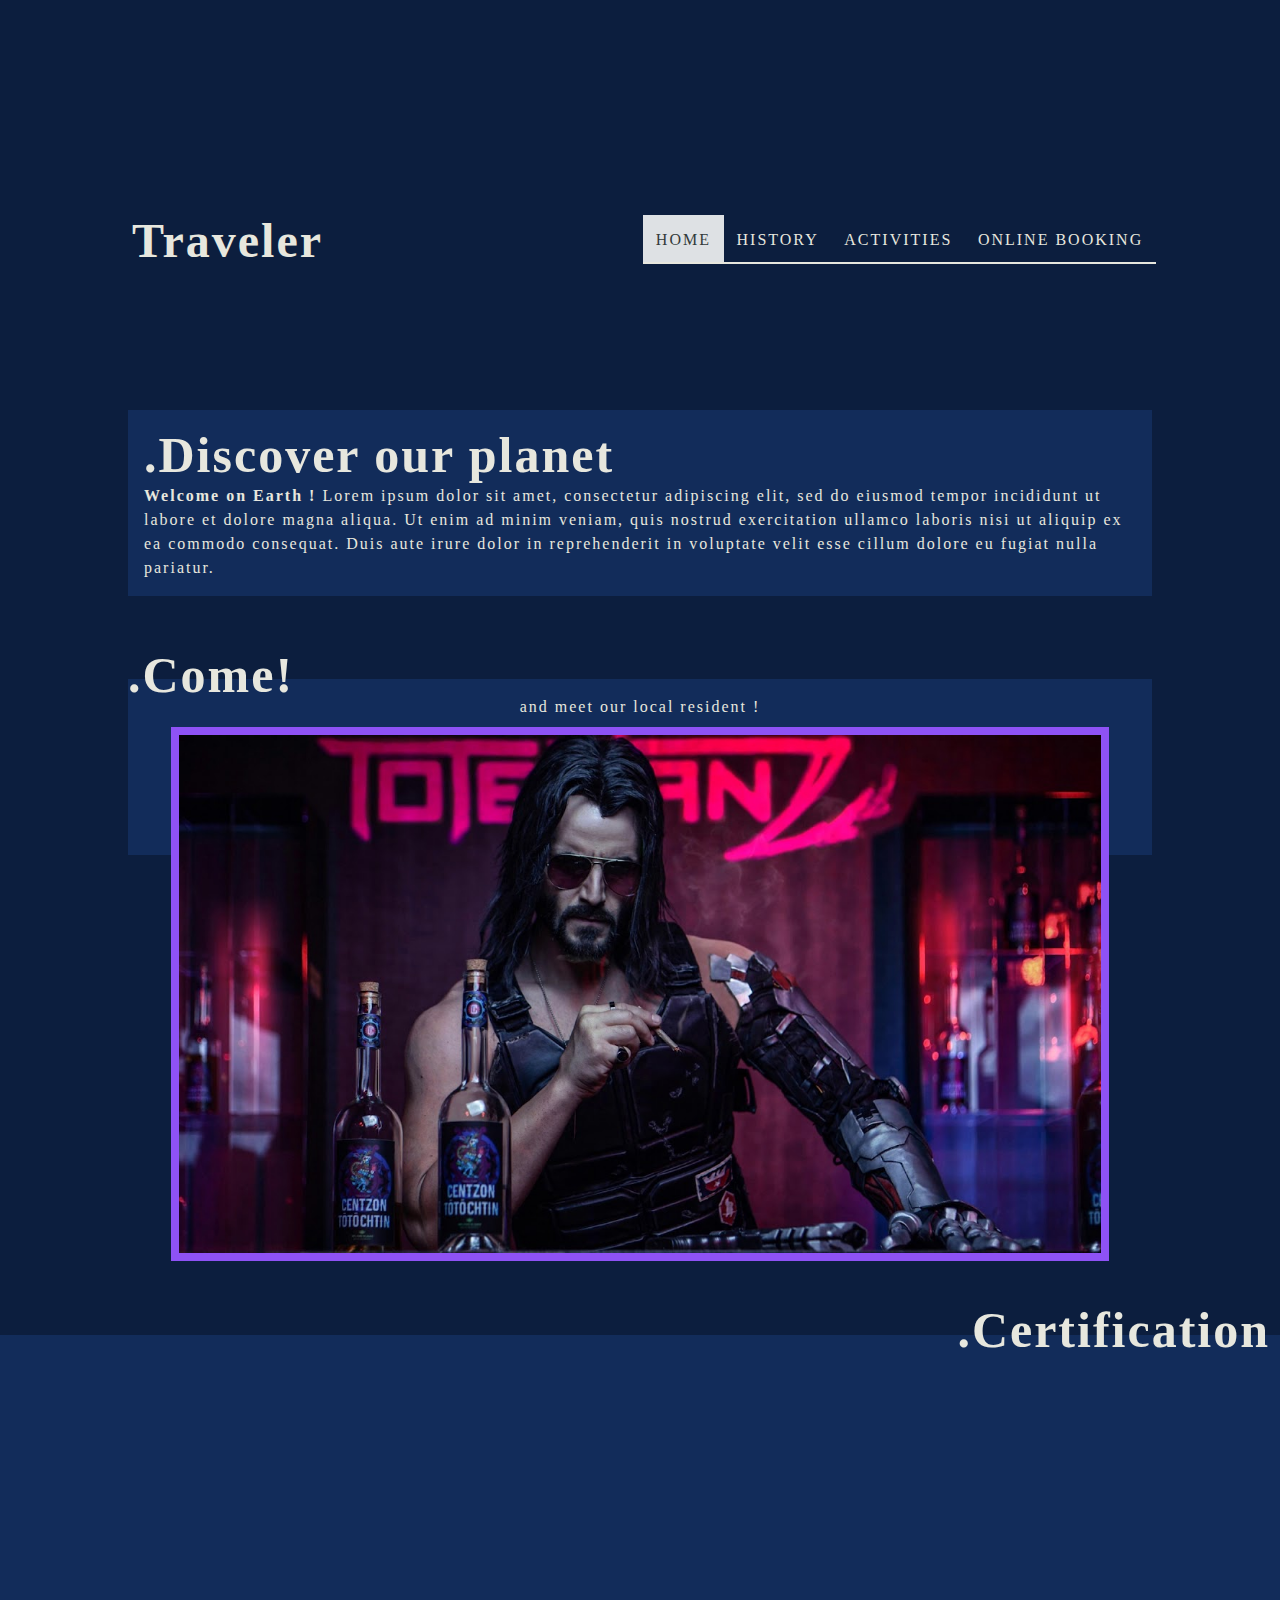
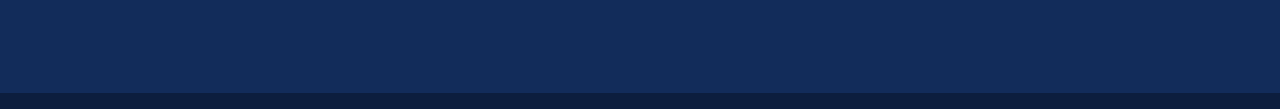
==== index.html @ a2f3e4f9 "Add a burger menu and differents sections on Home" ====
<!DOCTYPE html>
<html lang="en">
<head>
    <meta charset="UTF-8">
    <meta name="viewport" content="width=device-width, initial-scale=1.0">
    <title>Traveler</title>
    <link rel="stylesheet" href="./src/style.css">
</head>
<body>
    <header>
        <div class="banner-home">
            <nav>
                <h1>Traveler</h1>
                <ul class="nav-container">
                    <li><a href="./index.html" class="nav-items">HOME</a></li>
                    <li><a href="./history.html" class="nav-items">HISTORY</a></li>
                    <li><a href="./activities.html" class="nav-items">ACTIVITIES</a></li>
                    <li><a href="./booking.html" class="nav-items">ONLINE BOOKING</a></li>
                </ul>
            </nav>
        </div>
    </header>

    <main>
        <div class="discover">
            <div class="discover-in">
                <h2>.Discover our planet</h2>
               <p><b>Welcome on Earth !</b> Lorem ipsum dolor sit amet, consectetur adipiscing elit, sed do eiusmod tempor incididunt ut labore et dolore magna aliqua. 
               Ut enim ad minim veniam, quis nostrud exercitation ullamco laboris nisi ut aliquip ex ea commodo consequat. Duis aute irure dolor in reprehenderit in 
               voluptate velit esse cillum dolore eu fugiat nulla pariatur. </p>
            </div>
        </div>


        <h2 class="come">.Come!</h2>
        <div class="robot-text">
            <p> and meet our local resident !</p>
        </div>
        <div class="robot">
            <div class="robot-img-cadre">
                <div class="home-image-slider">
                    <figure>
                        <img src="./src/images/johnny.jpg" alt="Johnny Silverhand">
                        <img src="./src/images/terminator.jpg" alt="Terminator">
                        <img src="./src/images/smith.jpg" alt="Agent Smith">
                        <img src="./src/images/terminator.jpg" alt="Terminator">
                    </figure>
                </div>
            </div>
        </div>
    </main>

    <h2 class="certif-text">.Certification</h2>

    <div class="certification">

        <div class="card-certif appa">
            <div class="rond-certif">
                <img src="/src/images/planet-earth.png">
            </div>
            <div class="button-text-certif">
                <p>Lorem ipsum</p>
                <button class="popBtn">Read More</button>
            </div>
        </div>

        <div class="popDiv">
            <div class="triangle-pop"></div>
            <div class="text-inside-pp">
                <p>Lorem ipsum dolor sit amet, consectetur adipiscing elit, sed do eiusmod tempor incididunt ut labore et dolore magna aliqua.</p>
            </div>
        </div>


        <div class="card-certif appa">
            <div class="rond-certif">
                <img src="./src/images/rsz_nuclear.png">
            </div>
            <div class="button-text-certif">
                <p>Nuclear</p>
                <button class="popBtn">Read More</button>
            </div>
        </div>

        <div class="popDiv">
            <div class="triangle-pop"></div>
            <div class="text-inside-pp">
                <p>Nuclear factories are awesome. Our guides will take you to Hiroshima, Tchernobyl and many more.</p>
            </div>
        </div>

        <div class="card-certif appa ">
            <div class="rond-certif">
                <img src="./src/images/sejong-the-great.png">
            </div>
            <div class="button-text-certif">
                <p>Robot</p>
                <button class="popBtn">Read More</button>
            </div>
        </div>

        <div class="popDiv">
            <div class="triangle-pop"></div>
            <div class="text-inside-pp">
                <p>Come and see how robot tech is put together. So advanced that they even steal our jobs. Facinating...</p>
            </div>
        </div>


        <div class="card-certif appa ">
            <div class="rond-certif">
                <img src="./src/images/space.png">
            </div>
            <div class="button-text-certif">
                <p>Lorem ipsum</p>
                <button class="popBtn">Read More</button>
            </div>
        </div>

        <div class="popDiv">
            <div class="triangle-pop"></div>
            <div class="text-inside-pp">
                <p>Lorem ipsum dolor sit amet, consectetur adipiscing elit, sed do eiusmod tempor incididunt ut labore et dolore magna aliqua.</p>
            </div>
        </div>

    </div>

    <div class="burger">
        <div class="menuBurger">
            <ul class="liburger">
                <li class="menu-items"> <a href="index.html">HOME</a> </li>
                <li class="menu-items"> <a href="history.html">HISTORY</a></li>
                <li class="menu-items"> <a href="activities.html">ACTIVITIES</a></li>
                <li class="menu-items"> <a href="booking.html"></a>ONLINE BOOKING</li>
        </div>
        <h1>Traveler</h1>
        <div class="wrapper">
            <div id="bar1" class="barre"></div>
            <div id="bar2" class="barre"></div>
            <div id="bar3" class="barre"></div>
        </div>
    </div>

    <script src="burger.js"></script>
    <script src="apparition.js"></script>
    <script src="nav.js"></script>
    <script src="navbar.js"></script>
    <script src="popBtn.js"></script>
    
</body>

</html>
---- src/style.css ----
:root {
    --main-color: #0c1e3e;
    --second-color: #122c5a;
    --turquoise-color: #8e52f5;
    --blue-color: #38fbdb;
    --pink-color: #fc0ff5;

    --pearl-color: #e7e7de;
    --black-color: black;
}

* {
    margin: 0;
    padding: 0;
    letter-spacing: 2px;
}

body {
    background-color: var(--main-color);
    color: var(--pearl-color);
}

p {
    font-size: 16px;
    line-height: 1.5em;
}


/* NAV BAR */ 

.back-move {
    background-color: var(--main-color);
    position: fixed;
    width: 100%;
    top: 0;
    left: 0;     
    display: flex;
    justify-content: center;
    align-items: center;
   
}

nav {
    background-color: var(--main-color);
    height: 3.5em;   
    display: flex; 
    justify-content: space-between;
    align-items: center;    
    transition: 1s;
    z-index: 10000;
    width: 80%;
    padding-left: 00.5em;
    
    
}

li {
    list-style: none;
}

a {
    text-decoration: none;
}

.nav-container {
    display: flex;
    justify-content: space-evenly;
    letter-spacing: 2px;
    list-style: none;
    padding: 20px 0;
}

.nav-container .nav-items  {
    color: var(--pearl-color);
    cursor: pointer;
    position: relative;
    list-style: none;
    padding: 1em 0.8em;
    transition: all 0.2s;
    transition-delay: 0.2s;
    
}

.nav-container .nav-items::before {
    content: "";
    position: absolute;
    bottom: 0;
    left: 0;
    width: 100%;
    height: 2px; 
    background-color:var(--pearl-color);
    transition: all  0.2s;
}

.nav-container .nav-items:hover {
    background-color: var(--pearl-color);
    color: var(--black-color);
}

.nav-container .nav-items:hover::before {
    bottom: 56px;
    left: 0;
    background-color: var(--pearl-color);
}


/* HOME ---------------------------------------------------------------------------------------------------------------------- */

.banner-home { 
    background-image: url("./images/background-Home.png");
    background-size: cover;
    background-position: center;
    display: flex;
    justify-content: center;
    align-items: center;       
    height: 30em;    
    color: var(--pearl-color);    
}

.banner-home h1 {
    font-size: 3em;
}

main{
    display:flex;
    flex-direction: column;
    align-items: center;
    margin: -70px 10% 0 10% ;
    background-color: var(--main-color);
    z-index: 800;    
}

.discover {
    display: grid;
    grid-template-columns: 8fr 1fr;
    grid-template-rows: -0.5fr 1fr 1fr ;
}

.discover-in {
    background-color: var(--second-color);    
    padding: 1em;     
    position: relative;    
    grid-column: 1/3;
    grid-row: 1/2;
}

.discover h2 {
    grid-column: 1;
    grid-row: 3;    
    font-size: 50px;
    z-index: 3;    
}

.come {
    margin-top: 1em;
    font-size: 50px;
    z-index: 50;
    align-self: flex-start;
    margin-bottom: 10px;
}

.robot-text {
    height: 10em;
    width: 100%;
    background-color: var(--second-color);
    grid-row: 3;
    grid-column: 1/3;
    margin-top: -2.2em;
    text-align: center;
    padding-top: 1em;
}

.robot {
    display: flex;
    flex-wrap: wrap;
    justify-content: space-around;
    grid-column: 1/3;
    grid-row: 3/4;
}

.robot img {
    display: block;   
    max-width: 100%;
    height: 350px;
}

.robot-img-cadre {
    padding: 0.5em;
    background-color: var(--turquoise-color);
    grid-column: 1;
    margin-top: -8em; 
    width: 90%;
}

/* IMAGE-SLIDER */

div.home-image-slider {
    overflow: hidden;        
} 

div.home-image-slider figure { 
    width: 500%;
    margin: 0;
    padding: 0;
    font-size: 0;
    text-align: left;
}

div.home-image-slider figure img {
    width: 20%;
    height: auto;
    float: left; 
}

@keyframes slidy {
    0% { left: 0%; }
    20% { left: 0%; }
    25% { left: -100%; }
    45% { left: -100%; }
    50% { left: -200%; }
    70% { left: -200%; }
    75% { left: -300%; }
    95% { left: -300%; }
    100% { left: -400%; }
}

div.home-image-slider figure {
    position: relative;
    width: 500%;
    margin: 0;
    padding: 0;
    font-size: 0;
    left: 0;
    text-align: left;
    animation: 30s slidy infinite;
}



.certif-text {
    transform: translateY(0.8em);
    font-size: 50px;
    text-align: end;
    margin-right: 0.2em;
}

.certification {
    background-color:var(--second-color);    
    margin-top: 1em;
    margin-bottom: 1em;
    display: flex;
    justify-content: space-around;
    flex-wrap: wrap;
    padding: 5em;
}

.card-certif {
    display: flex;
    flex-direction: column;
    align-items: center;
    justify-content: center;
    width: fit-content;    
    padding: 0.5em;
}

.card-certif img {
    max-width: 40%;
    display: block;
    height: auto;
    animation: shake 0.2s ;
    animation-iteration-count: infinite;
}

.rond-certif{
    background-color: var(--turquoise-color);
    border-radius: 100px;
    height: 6em;
    width: 9em;
    display: flex;
    justify-content: center;
    align-items: center;
    margin-bottom: 0.5em;
    transition: ease-in-out 0.2s;
}

.certification button {
    margin-top: 1em;
    height: 3em;
    width: 8em;
    background-color: var(--main-color);
    color: var(--pearl-color);
    border: none;
    border-radius: 20px;
    transition: 0.2s;
}

.certification button:hover{
    background-color: var(--blue-color);
}

.certification button:active{
    background-color: green;
}

.rond-certif:hover {
    transform: scale(1.1);
    background-color: var(--pink-color);
}

.button-text-certif{
    display: flex;
    justify-content: center;
    align-items: center;
    flex-direction: column;
}

@keyframes shake {
    0% {
        transform: rotate(-2deg);
    }

    50% {
        transform: rotate(2deg);
    }
}

.button-text-certif button{
    align-self: center;
}

.popDiv {  
    display: none;       
    padding: 1em;  
    position: absolute;    
}

.visiblepopOn {
    display: flex;
    flex-direction: column;    
    z-index: 8;
    animation: pop 0.5s;
    animation-fill-mode: forwards;
}

.visiblepopOff {
    display: flex;
    flex-direction: column;    
    z-index: 8;
    animation: pop 0.5s reverse;
    animation-fill-mode: forwards;
}

.triangle-pop{
    display : inline-block;
    height : 0;
    width : 0;
    border-right : 15px solid transparent;
    border-bottom : 10px solid var(--turquoise-color);
    border-left : 14px solid transparent;
    align-self: center;
}

.text-inside-pp {
    background-color: var(--turquoise-color);
    padding: 1em;
    border-radius: 15px;
    width: 10em;
}

@keyframes pop {
    0% {
        transform: scale(0);
    }

    75% {
        transform: scale(1.1);
    }

    100% {
        transform: scale(1);
    }
}

[class*="appa"] {
    transform: scale(0);
}

.move{
    animation-duration: 1s;
    animation-name: bouge;
    transform: scale(1);
}

.moveB{
    animation-duration: 1s;
    animation-name: bouge;
    animation-direction: reverse;
}

@keyframes bouge {
    0% {
        transform: scale(0);
    }
    75%{
        transform: scale(1.05) ;
    }
    100% {
        transform: scale(1);
    }
}


/*  BURGER CSS ---------------------------------------------------------------------------------------------------------------------- */

.wrapper {       
    cursor: pointer;    
}

.burger h1{    
   position: absolute;
   left: 0.4em;
}


#bar1,
#bar2,
#bar3 {
    width: 35px;
    height: 3px;
    background-color: var(--turquoise-color);
    margin: 6px 0 ;
    transition: 0.4s;
    border-radius: 30px;
}

.changeTop {    
    transform: rotate(-45deg) translate(-7px, 1px);
}

.changeMid {
    opacity: 0;
}

.changeBot {    
    transform: rotate(45deg) translate(-10px, -7px);
}

.menuBurger ul {
    display: flex;
    flex-direction: column;
    list-style: none;
    margin: 0;
    padding: 0;
    justify-content: space-around;
    height: 100%;
}

.menuBurger li:hover {
    background-color: var(--second-color);
}

.menuBurger li {
    width: 100%;
    height: 100%;
    padding-left: 1em;
    display: flex;
    justify-content: flex-start;
    align-items: center;
    transition: 0.3s;
}

.menuBurger {
    background-color: var(--second-color);
    position: absolute;
    width: 100%;
    display: none;
    height: 15em;
}

.menuBurger a {
    color: var(--pearl-color);
    text-decoration: none;
}

.icone-burger {
    max-height: 2.5em;
    align-self: center;
}

button:focus {
    outline: 0;
}

.burger {
    position: fixed;
    display: none;
    justify-content: center;
    align-items: center;
    background-color:var(--main-color);
    width: 100%;
    bottom: 0;
    padding-top: 1em;
    padding-bottom: 1em;
    z-index: 10000;
    flex-wrap: nowrap;
}

.animOn {
    animation: appa 0.5s ease-in-out;
}

.animOff {
    animation: appa 0.5s ease-in-out reverse;
}

@keyframes appa {
    0% {
        height: 0;
        border-radius: 80% 80% 0 0;
    }
    75% {
        height: 16em;
    }
    100% {
        height: 15em;
    }
}

/*MOBILE */

@media screen and (max-width:1200px) {
    .burger {
        display: flex;
    }
    nav {
        display: none;
    }

}

@media screen and (max-width:768px){

    .banner-content {
        height: var(--heightBannerMobile);
    }
    
    .banner-content h1 {
        font-size: var(--bannerH1SizeMobile);
    }

    .intro-content h2 {
        font-size: var(--bannerH2SizeMobile);
    }

    .global-container-content{
        flex-direction: column;
        align-items: center;
    }

    .container-content{
        width: 95%;
        margin: 3%;
    }
    
    main {
       margin: -70px 5% 0 5%;
    }

    .lifooter img {
        width: 30px;
        height: 30px;
    }
}
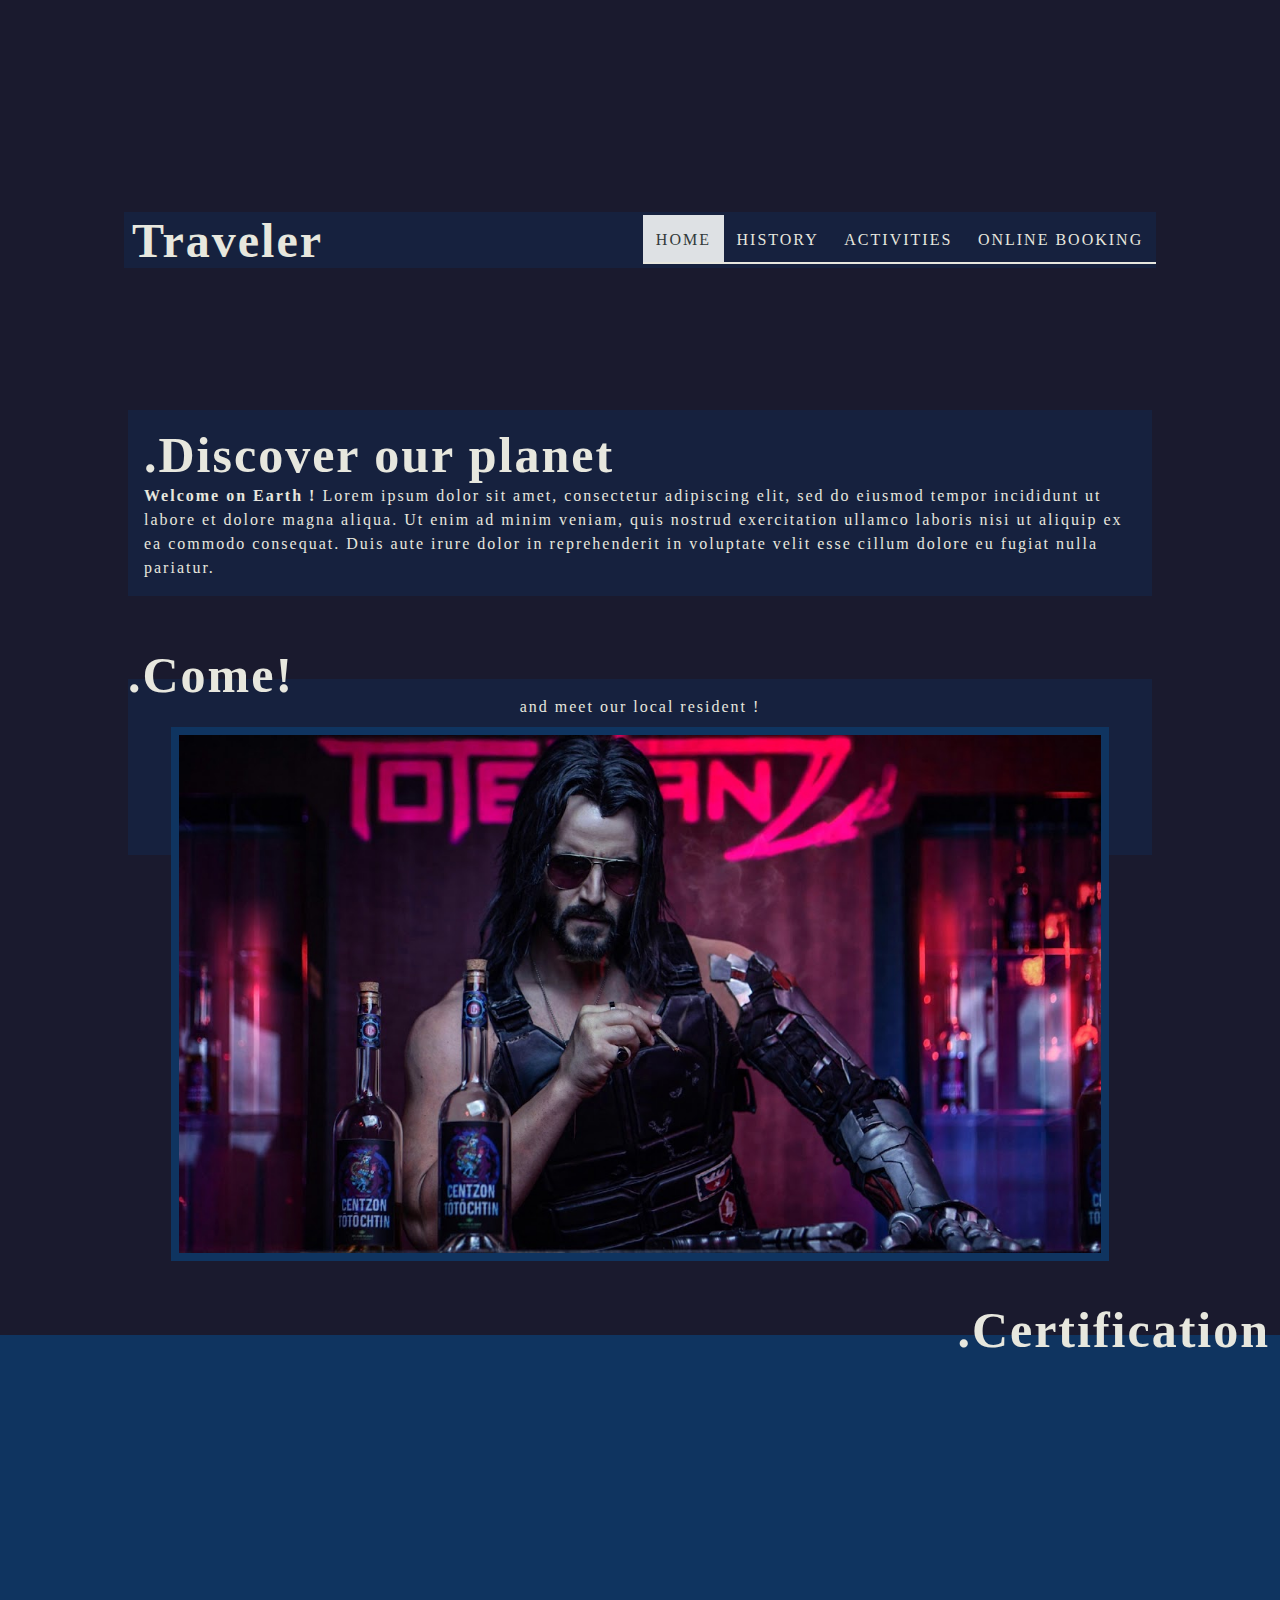
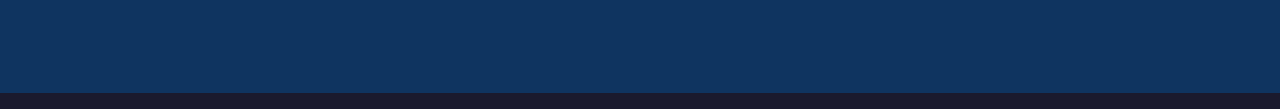
==== commit 045cfbfc: "Fixing bug on Booking Burger" ====
--- a/index.html
+++ b/index.html
@@ -129,10 +129,10 @@
     <div class="burger">
         <div class="menuBurger">
             <ul class="liburger">
-                <li class="menu-items"> <a href="index.html">HOME</a> </li>
-                <li class="menu-items"> <a href="history.html">HISTORY</a></li>
-                <li class="menu-items"> <a href="activities.html">ACTIVITIES</a></li>
-                <li class="menu-items"> <a href="booking.html"></a>ONLINE BOOKING</li>
+                <li class="menu-items"><a href="index.html">HOME</a></li>
+                <li class="menu-items"><a href="history.html">HISTORY</a></li>
+                <li class="menu-items"><a href="activities.html">ACTIVITIES</a></li>
+                <li class="menu-items"><a href="booking.html">ONLINE BOOKING</a></li>
         </div>
         <h1>Traveler</h1>
         <div class="wrapper">
--- a/src/style.css
+++ b/src/style.css
@@ -1,9 +1,8 @@
 :root {
-    --main-color: #0c1e3e;
-    --second-color: #122c5a;
-    --turquoise-color: #8e52f5;
-    --blue-color: #38fbdb;
-    --pink-color: #fc0ff5;
+    --main-color: #1a1a2e;
+    --second-color: #16213e;
+    --blue-color: #0f3460;
+    --red-color: #e94560;
 
     --pearl-color: #e7e7de;
     --black-color: black;
@@ -29,7 +28,7 @@
 /* NAV BAR */ 
 
 .back-move {
-    background-color: var(--main-color);
+    background-color: var(--second-color);
     position: fixed;
     width: 100%;
     top: 0;
@@ -41,7 +40,7 @@
 }
 
 nav {
-    background-color: var(--main-color);
+    background-color: var(--second-color);
     height: 3.5em;   
     display: flex; 
     justify-content: space-between;
@@ -186,7 +185,7 @@
 
 .robot-img-cadre {
     padding: 0.5em;
-    background-color: var(--turquoise-color);
+    background-color: var(--blue-color);
     grid-column: 1;
     margin-top: -8em; 
     width: 90%;
@@ -245,7 +244,7 @@
 }
 
 .certification {
-    background-color:var(--second-color);    
+    background-color:var(--blue-color);    
     margin-top: 1em;
     margin-bottom: 1em;
     display: flex;
@@ -272,7 +271,7 @@
 }
 
 .rond-certif{
-    background-color: var(--turquoise-color);
+    background-color: var(--pearl-color);
     border-radius: 100px;
     height: 6em;
     width: 9em;
@@ -287,7 +286,7 @@
     margin-top: 1em;
     height: 3em;
     width: 8em;
-    background-color: var(--main-color);
+    background-color: var(--second-color);
     color: var(--pearl-color);
     border: none;
     border-radius: 20px;
@@ -295,16 +294,12 @@
 }
 
 .certification button:hover{
-    background-color: var(--blue-color);
-}
-
-.certification button:active{
-    background-color: green;
-}
+    background-color: var(--red-color);
+}
+
 
 .rond-certif:hover {
     transform: scale(1.1);
-    background-color: var(--pink-color);
 }
 
 .button-text-certif{
@@ -355,13 +350,13 @@
     height : 0;
     width : 0;
     border-right : 15px solid transparent;
-    border-bottom : 10px solid var(--turquoise-color);
+    border-bottom : 10px solid var(--second-color);
     border-left : 14px solid transparent;
     align-self: center;
 }
 
 .text-inside-pp {
-    background-color: var(--turquoise-color);
+    background-color: var(--second-color);
     padding: 1em;
     border-radius: 15px;
     width: 10em;
@@ -427,7 +422,7 @@
 #bar3 {
     width: 35px;
     height: 3px;
-    background-color: var(--turquoise-color);
+    background-color: var(--blue-color);
     margin: 6px 0 ;
     transition: 0.4s;
     border-radius: 30px;
@@ -526,30 +521,80 @@
     }
 }
 
+
+/* ACTIVITIES */
+
+.intro-content {
+    width: 95%;
+    margin: 3%;
+}
+
+.title-content{
+    margin-top:0;
+    width: 95%;
+}
+
+.title-content h2 {
+    margin-bottom: 3%;
+    font-size: 50px;
+}
+
+.vide {
+    height: 1em;
+    background-color: var(--main-color);
+    width: 100%;
+}
+
+.global-container-content {
+    display: flex;
+    justify-content: space-around;
+    width: 95%;
+    height: 100%;
+}
+
+.container-content {
+    width: 30%;
+    padding: 1%;
+    margin: 2%;
+    background-color: var(--blue-color);
+}
+
+.container-content img {
+    max-width: 100%;
+}
+
+.container-content p, .container-content h3 {
+    margin: 3%;
+}
+
+.main-font-color {
+    background-color:  var(--second-color);
+}
+
 /*MOBILE */
 
 @media screen and (max-width:1200px) {
+
     .burger {
         display: flex;
     }
     nav {
         display: none;
     }
-
 }
 
 @media screen and (max-width:768px){
 
     .banner-content {
-        height: var(--heightBannerMobile);
+        height: 15em;
     }
     
     .banner-content h1 {
-        font-size: var(--bannerH1SizeMobile);
+        font-size: 3em;
     }
 
     .intro-content h2 {
-        font-size: var(--bannerH2SizeMobile);
+        font-size: 1.5em;
     }
 
     .global-container-content{
@@ -570,4 +615,127 @@
         width: 30px;
         height: 30px;
     }
+}
+
+/* BOOKING */
+
+input {
+    border-radius: 5px;
+    border: solid 2px var(--blue-color);
+    padding: 0.3em;
+    background-color: var(--second-color);
+    color: var(--pearl-color);
+}
+
+::placeholder {
+    color: var(--pearl-color);
+}
+
+input:focus {
+    outline: none;
+}
+
+.container-all {
+    flex-direction: column;
+    display: flex;
+    width: 100%;
+    margin: auto;
+}
+
+.container-all h2 {
+    text-align: center;
+}
+
+.input-container {
+    display: flex;
+    flex-direction: row;
+    justify-content: space-evenly;
+    text-align: center;
+    margin-right: 3%;
+    margin-left: 3%;
+    margin: auto;
+    width: 95%;
+}
+
+.case {
+    width: 30%;
+   height: 100%;
+}
+
+.date {
+    width: 100%;
+    height: 31px; 
+    margin-left: 5%;
+    margin-bottom: 10%;
+
+}
+
+.civility {
+    width: 105%;
+    height: 37px; 
+    margin-left: 5%;
+    margin-bottom: 10%;
+    border-radius: 5px;
+    border: solid 2px var(--blue-color);
+    padding: 0.3em;
+    background-color: var(--second-color);
+    color: white;
+    outline: none;
+}
+
+.comment {
+    max-width: 73%;
+    height: 90px;
+    margin-left: 15%;
+}
+
+textarea {
+    width: 95%;
+    border: solid 2px var(--blue-color);
+    padding: 0.3em;
+    background-color: var(--second-color);
+    color: var(--pearl-color);
+    outline: none;
+}
+
+label {
+    text-align: center;
+}
+
+.checkbox-container{
+    width: 38%;
+    margin: auto; 
+}
+
+.champs, select {
+    width: 100%;
+    height: 25px;
+    margin: 5%;
+}
+
+.book-container{
+    width: 30%;
+    height: 1.5em;
+    display: flex;
+    justify-content: center;
+    align-items: center;
+    margin: auto;
+    margin-top: 3%;
+    margin-bottom: 5%;
+    background-color: var(--blue-color);
+    color: white;
+    border-radius: 10px;
+    cursor: pointer;
+    font-size:20pt;
+    border: solid 2px var(--blue-color);
+    padding: 0.3em;
+    background-color: var(--second-color);
+    color: white;
+    outline: none;
+}
+
+.button{
+    color: var(--pearl-color);
+    border: none;
+    width: 30%;
 }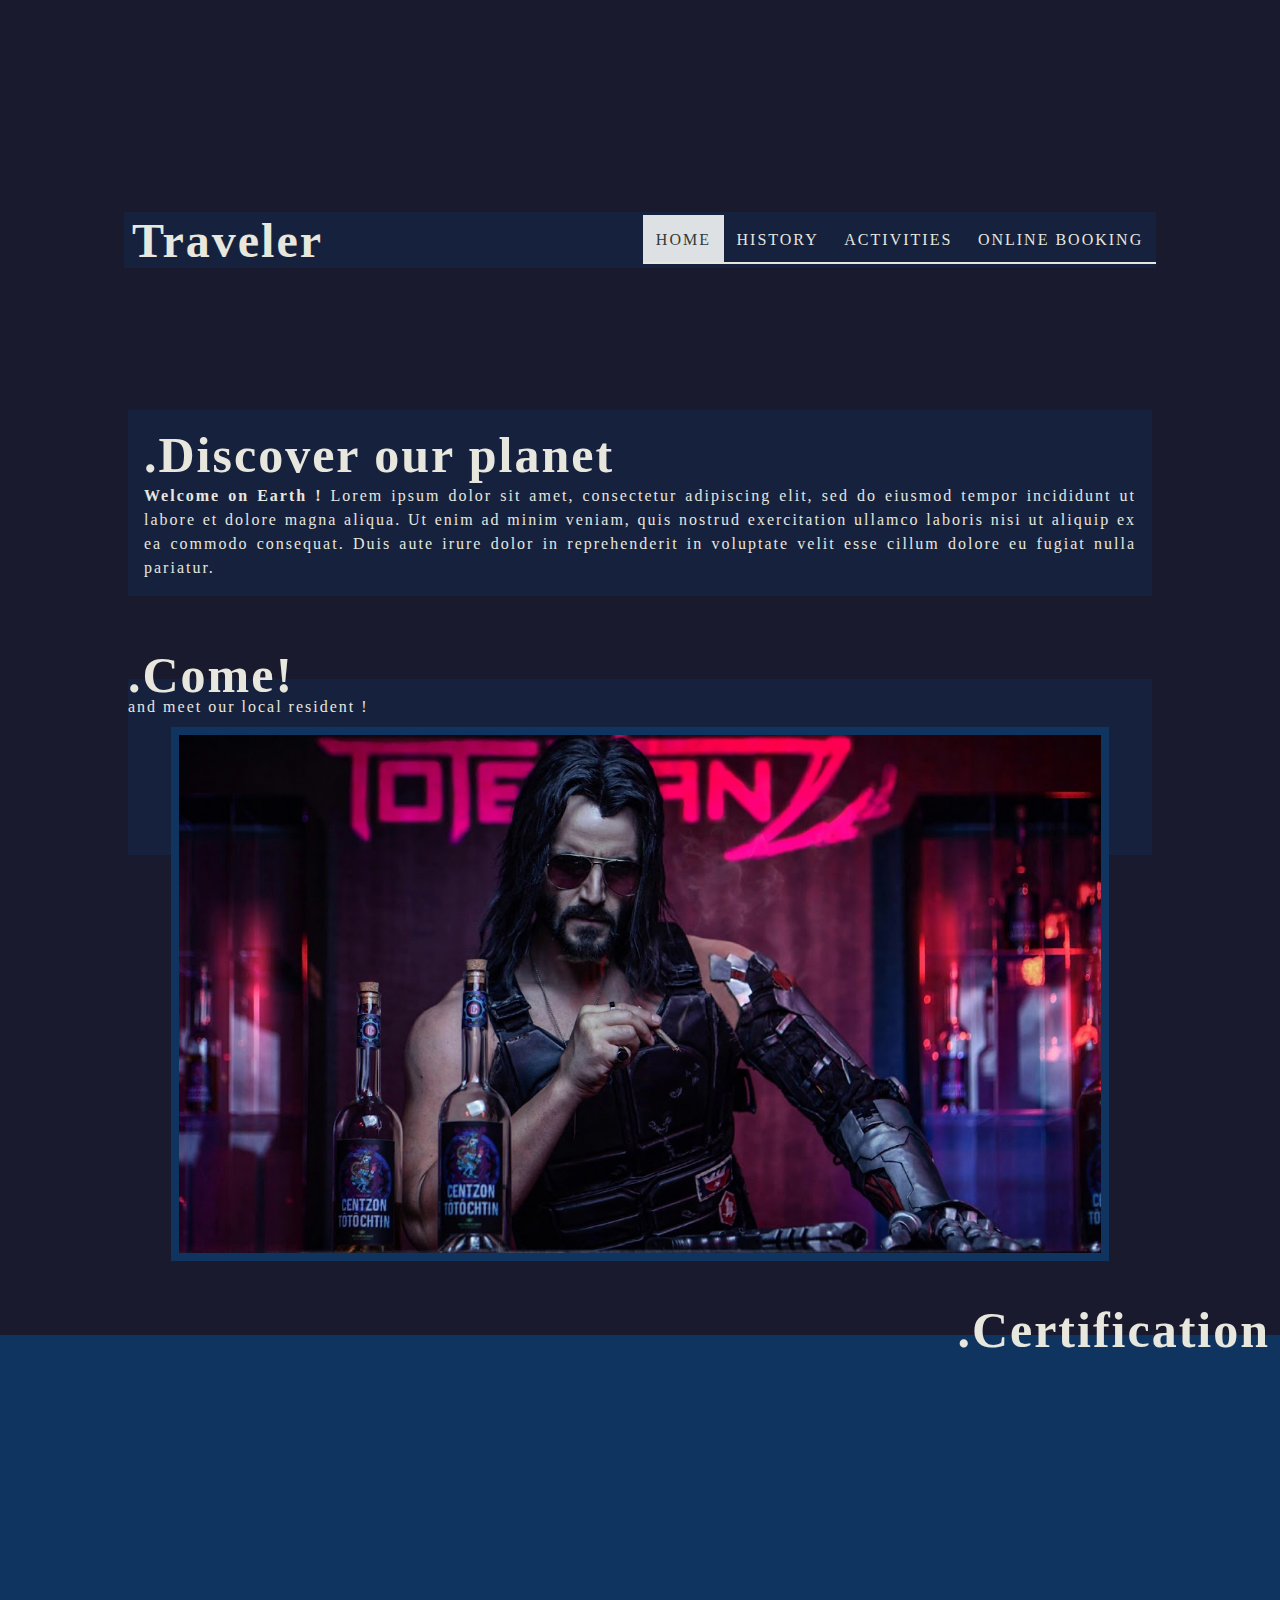
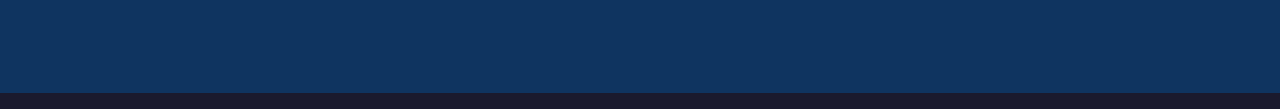
==== commit 61b26575: "Add pictures on Activities and description" ====
--- a/index.html
+++ b/index.html
@@ -43,7 +43,7 @@
                         <img src="./src/images/johnny.jpg" alt="Johnny Silverhand">
                         <img src="./src/images/terminator.jpg" alt="Terminator">
                         <img src="./src/images/smith.jpg" alt="Agent Smith">
-                        <img src="./src/images/terminator.jpg" alt="Terminator">
+                        <img src="./src/images/dr_who.jpg" alt="Terminator">
                     </figure>
                 </div>
             </div>
--- a/src/style.css
+++ b/src/style.css
@@ -22,6 +22,7 @@
 p {
     font-size: 16px;
     line-height: 1.5em;
+    text-align: justify;
 }
 
 
@@ -123,7 +124,7 @@
 main{
     display:flex;
     flex-direction: column;
-    align-items: center;
+    /* align-items: center; */
     margin: -70px 10% 0 10% ;
     background-color: var(--main-color);
     z-index: 800;    
@@ -234,8 +235,6 @@
     animation: 30s slidy infinite;
 }
 
-
-
 .certif-text {
     transform: translateY(0.8em);
     font-size: 50px;
@@ -404,219 +403,6 @@
     }
 }
 
-
-/*  BURGER CSS ---------------------------------------------------------------------------------------------------------------------- */
-
-.wrapper {       
-    cursor: pointer;    
-}
-
-.burger h1{    
-   position: absolute;
-   left: 0.4em;
-}
-
-
-#bar1,
-#bar2,
-#bar3 {
-    width: 35px;
-    height: 3px;
-    background-color: var(--blue-color);
-    margin: 6px 0 ;
-    transition: 0.4s;
-    border-radius: 30px;
-}
-
-.changeTop {    
-    transform: rotate(-45deg) translate(-7px, 1px);
-}
-
-.changeMid {
-    opacity: 0;
-}
-
-.changeBot {    
-    transform: rotate(45deg) translate(-10px, -7px);
-}
-
-.menuBurger ul {
-    display: flex;
-    flex-direction: column;
-    list-style: none;
-    margin: 0;
-    padding: 0;
-    justify-content: space-around;
-    height: 100%;
-}
-
-.menuBurger li:hover {
-    background-color: var(--second-color);
-}
-
-.menuBurger li {
-    width: 100%;
-    height: 100%;
-    padding-left: 1em;
-    display: flex;
-    justify-content: flex-start;
-    align-items: center;
-    transition: 0.3s;
-}
-
-.menuBurger {
-    background-color: var(--second-color);
-    position: absolute;
-    width: 100%;
-    display: none;
-    height: 15em;
-}
-
-.menuBurger a {
-    color: var(--pearl-color);
-    text-decoration: none;
-}
-
-.icone-burger {
-    max-height: 2.5em;
-    align-self: center;
-}
-
-button:focus {
-    outline: 0;
-}
-
-.burger {
-    position: fixed;
-    display: none;
-    justify-content: center;
-    align-items: center;
-    background-color:var(--main-color);
-    width: 100%;
-    bottom: 0;
-    padding-top: 1em;
-    padding-bottom: 1em;
-    z-index: 10000;
-    flex-wrap: nowrap;
-}
-
-.animOn {
-    animation: appa 0.5s ease-in-out;
-}
-
-.animOff {
-    animation: appa 0.5s ease-in-out reverse;
-}
-
-@keyframes appa {
-    0% {
-        height: 0;
-        border-radius: 80% 80% 0 0;
-    }
-    75% {
-        height: 16em;
-    }
-    100% {
-        height: 15em;
-    }
-}
-
-
-/* ACTIVITIES */
-
-.intro-content {
-    width: 95%;
-    margin: 3%;
-}
-
-.title-content{
-    margin-top:0;
-    width: 95%;
-}
-
-.title-content h2 {
-    margin-bottom: 3%;
-    font-size: 50px;
-}
-
-.vide {
-    height: 1em;
-    background-color: var(--main-color);
-    width: 100%;
-}
-
-.global-container-content {
-    display: flex;
-    justify-content: space-around;
-    width: 95%;
-    height: 100%;
-}
-
-.container-content {
-    width: 30%;
-    padding: 1%;
-    margin: 2%;
-    background-color: var(--blue-color);
-}
-
-.container-content img {
-    max-width: 100%;
-}
-
-.container-content p, .container-content h3 {
-    margin: 3%;
-}
-
-.main-font-color {
-    background-color:  var(--second-color);
-}
-
-/*MOBILE */
-
-@media screen and (max-width:1200px) {
-
-    .burger {
-        display: flex;
-    }
-    nav {
-        display: none;
-    }
-}
-
-@media screen and (max-width:768px){
-
-    .banner-content {
-        height: 15em;
-    }
-    
-    .banner-content h1 {
-        font-size: 3em;
-    }
-
-    .intro-content h2 {
-        font-size: 1.5em;
-    }
-
-    .global-container-content{
-        flex-direction: column;
-        align-items: center;
-    }
-
-    .container-content{
-        width: 95%;
-        margin: 3%;
-    }
-    
-    main {
-       margin: -70px 5% 0 5%;
-    }
-
-    .lifooter img {
-        width: 30px;
-        height: 30px;
-    }
-}
-
 /* BOOKING */
 
 input {
@@ -651,9 +437,6 @@
     flex-direction: row;
     justify-content: space-evenly;
     text-align: center;
-    margin-right: 3%;
-    margin-left: 3%;
-    margin: auto;
     width: 95%;
 }
 
@@ -686,7 +469,8 @@
 .comment {
     max-width: 73%;
     height: 90px;
-    margin-left: 15%;
+    margin-left: 12.5%;
+    margin-top: 15px;
 }
 
 textarea {
@@ -700,11 +484,6 @@
 
 label {
     text-align: center;
-}
-
-.checkbox-container{
-    width: 38%;
-    margin: auto; 
 }
 
 .champs, select {
@@ -738,4 +517,259 @@
     color: var(--pearl-color);
     border: none;
     width: 30%;
+}
+
+
+/*  BURGER CSS ---------------------------------------------------------------------------------------------------------------------- */
+
+.wrapper {       
+    cursor: pointer;    
+}
+
+.burger h1{    
+   position: absolute;
+   left: 0.4em;
+}
+
+
+#bar1,
+#bar2,
+#bar3 {
+    width: 35px;
+    height: 3px;
+    background-color: var(--blue-color);
+    margin: 6px 0 ;
+    transition: 0.4s;
+    border-radius: 30px;
+}
+
+.changeTop {    
+    transform: rotate(-45deg) translate(-7px, 1px);
+}
+
+.changeMid {
+    opacity: 0;
+}
+
+.changeBot {    
+    transform: rotate(45deg) translate(-10px, -7px);
+}
+
+.menuBurger ul {
+    display: flex;
+    flex-direction: column;
+    list-style: none;
+    margin: 0;
+    padding: 0;
+    justify-content: space-around;
+    height: 100%;
+}
+
+.menuBurger li:hover {
+    background-color: var(--second-color);
+}
+
+.menuBurger li {
+    width: 100%;
+    height: 100%;
+    padding-left: 1em;
+    display: flex;
+    justify-content: flex-start;
+    align-items: center;
+    transition: 0.3s;
+}
+
+.menuBurger {
+    background-color: var(--second-color);
+    position: absolute;
+    width: 100%;
+    display: none;
+    height: 15em;
+}
+
+.menuBurger a {
+    color: var(--pearl-color);
+    text-decoration: none;
+}
+
+.icone-burger {
+    max-height: 2.5em;
+    align-self: center;
+}
+
+button:focus {
+    outline: 0;
+}
+
+.burger {
+    position: fixed;
+    display: none;
+    justify-content: center;
+    align-items: center;
+    background-color:var(--main-color);
+    width: 100%;
+    bottom: 0;
+    padding-top: 1em;
+    padding-bottom: 1em;
+    z-index: 10000;
+    flex-wrap: nowrap;
+}
+
+.animOn {
+    animation: appa 0.5s ease-in-out;
+}
+
+.animOff {
+    animation: appa 0.5s ease-in-out reverse;
+}
+
+@keyframes appa {
+    0% {
+        height: 0;
+        border-radius: 80% 80% 0 0;
+    }
+    75% {
+        height: 16em;
+    }
+    100% {
+        height: 15em;
+    }
+}
+
+/* ACTIVITIES */
+
+.intro-content {
+    width: 95%;
+    margin: 3%;
+}
+
+.title-content{
+    margin-top:0;
+    width: 95%;
+}
+
+.title-content h2 {
+    margin-bottom: 3%;
+    font-size: 50px;
+}
+
+.vide {
+    height: 1em;
+    background-color: var(--main-color);
+    width: 100%;
+}
+
+.global-container-content {
+    display: flex;
+    justify-content: space-around;
+    width: 95%;
+    height: 100%;
+}
+
+.container-content {
+    width: 30%;
+    padding: 1%;
+    margin: 2%;
+    background-color: var(--blue-color);
+}
+
+.container-content img {
+    max-width: 100%;
+    max-height: 250px;
+}
+
+.container-content p, .container-content h3 {
+    margin: 3%;
+}
+
+.main-font-color {
+    background-color:  var(--second-color);
+}
+
+/*MOBILE */
+
+@media screen and (max-width:1200px) {
+
+    .burger {
+        display: flex;
+    }
+    nav {
+        display: none;
+    }
+}
+
+@media screen and (max-width:767px) {
+
+    .banner-content {
+        height: 15em;
+    }
+    
+    .banner-content h1 {
+        font-size: 3em;
+    }
+
+    .intro-content h2 {
+        font-size: 1.5em;
+    }
+
+    .global-container-content {
+        flex-direction: column;
+        align-items: center;
+    }
+
+    .container-content{
+        width: 95%;
+        margin: 3%;
+    }
+    
+    main {
+       margin: -70px 5% 0 5%;
+    }
+
+    .lifooter img {
+        width: 30px;
+        height: 30px;
+    }
+
+    .container-all {
+    flex-direction: column;
+    display: flex;
+    width: 100%;
+    margin: auto;
+    }
+
+    .input-container {
+        flex-direction: column;
+        align-items: center;
+    }
+
+    .case {
+        width: auto;
+    }
+
+    textarea {
+        width: 114%;
+        margin-left: 12%;
+    }
+
+    .civility {
+        width: 120%;
+        margin: auto;
+    }
+
+    .book-container {
+        margin-bottom: 3.5em;
+        width: 55%;
+    }
+
+    .date {
+        margin-left: 14%;
+        width: 81%;
+    }
+
+    #comment {
+        width: 70%;
+        height: 70%;
+        margin-left: 3%;
+    }
 }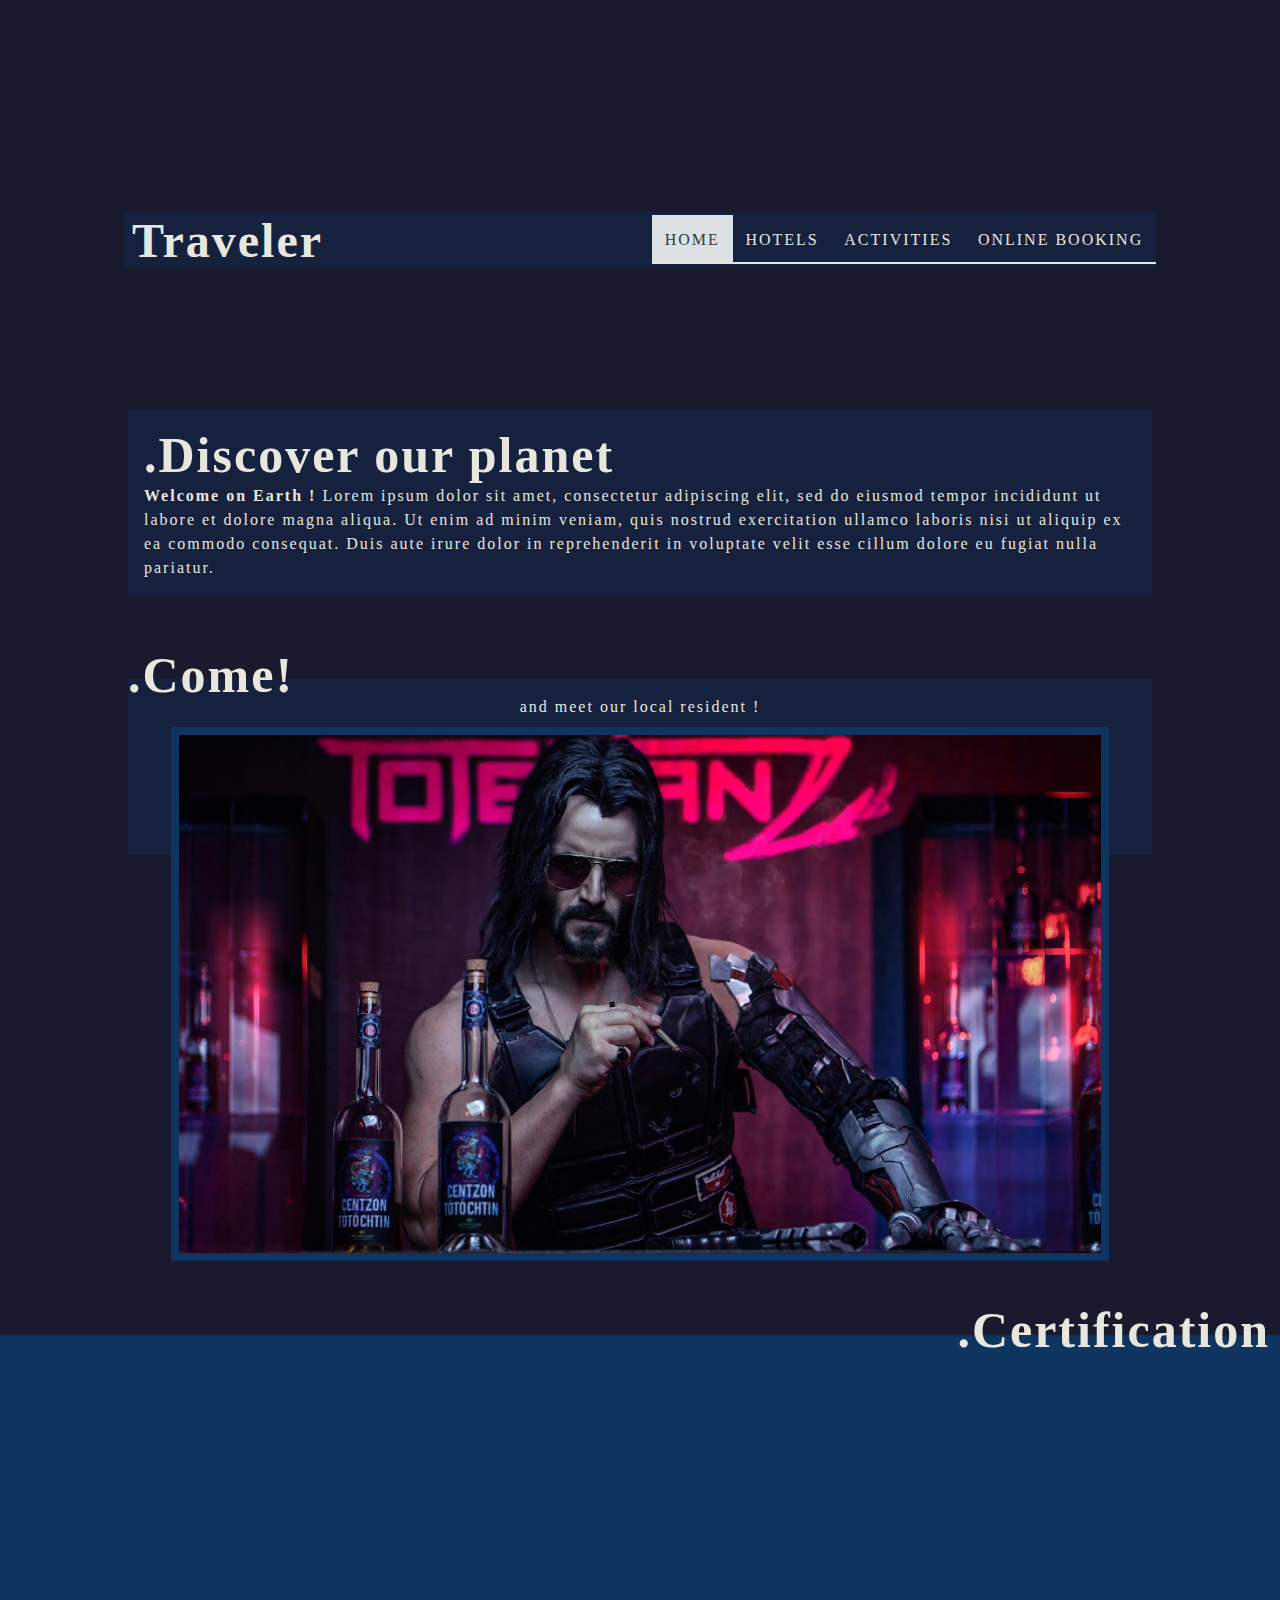
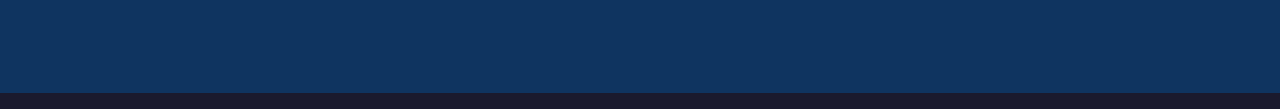
==== commit dd77a154: "Adding pictures and descriptions on hotel" ====
--- a/index.html
+++ b/index.html
@@ -13,7 +13,7 @@
                 <h1>Traveler</h1>
                 <ul class="nav-container">
                     <li><a href="./index.html" class="nav-items">HOME</a></li>
-                    <li><a href="./history.html" class="nav-items">HISTORY</a></li>
+                    <li><a href="./hotels.html" class="nav-items">HOTELS</a></li>
                     <li><a href="./activities.html" class="nav-items">ACTIVITIES</a></li>
                     <li><a href="./booking.html" class="nav-items">ONLINE BOOKING</a></li>
                 </ul>
@@ -102,7 +102,7 @@
         <div class="popDiv">
             <div class="triangle-pop"></div>
             <div class="text-inside-pp">
-                <p>Come and see how robot tech is put together. So advanced that they even steal our jobs. Facinating...</p>
+                <p>Come and see how robot tech is put together. So advanced that they even steal our jobs.</p>
             </div>
         </div>
 
@@ -130,7 +130,7 @@
         <div class="menuBurger">
             <ul class="liburger">
                 <li class="menu-items"><a href="index.html">HOME</a></li>
-                <li class="menu-items"><a href="history.html">HISTORY</a></li>
+                <li class="menu-items"><a href="hotels.html">HOTELS</a></li>
                 <li class="menu-items"><a href="activities.html">ACTIVITIES</a></li>
                 <li class="menu-items"><a href="booking.html">ONLINE BOOKING</a></li>
         </div>
--- a/src/style.css
+++ b/src/style.css
@@ -22,7 +22,6 @@
 p {
     font-size: 16px;
     line-height: 1.5em;
-    text-align: justify;
 }
 
 
@@ -426,10 +425,6 @@
     display: flex;
     width: 100%;
     margin: auto;
-}
-
-.container-all h2 {
-    text-align: center;
 }
 
 .input-container {
@@ -662,7 +657,7 @@
 .global-container-content {
     display: flex;
     justify-content: space-around;
-    width: 95%;
+    /* width: 95%; */
     height: 100%;
 }
 
@@ -684,6 +679,7 @@
 
 .main-font-color {
     background-color:  var(--second-color);
+    margin-bottom: 70px;
 }
 
 /*MOBILE */
@@ -693,6 +689,7 @@
     .burger {
         display: flex;
     }
+
     nav {
         display: none;
     }
@@ -772,4 +769,10 @@
         height: 70%;
         margin-left: 3%;
     }
+}
+
+@media screen and (max-width:375px) {
+    .burger h1 {
+        font-size: 1.5em;
+    }
 }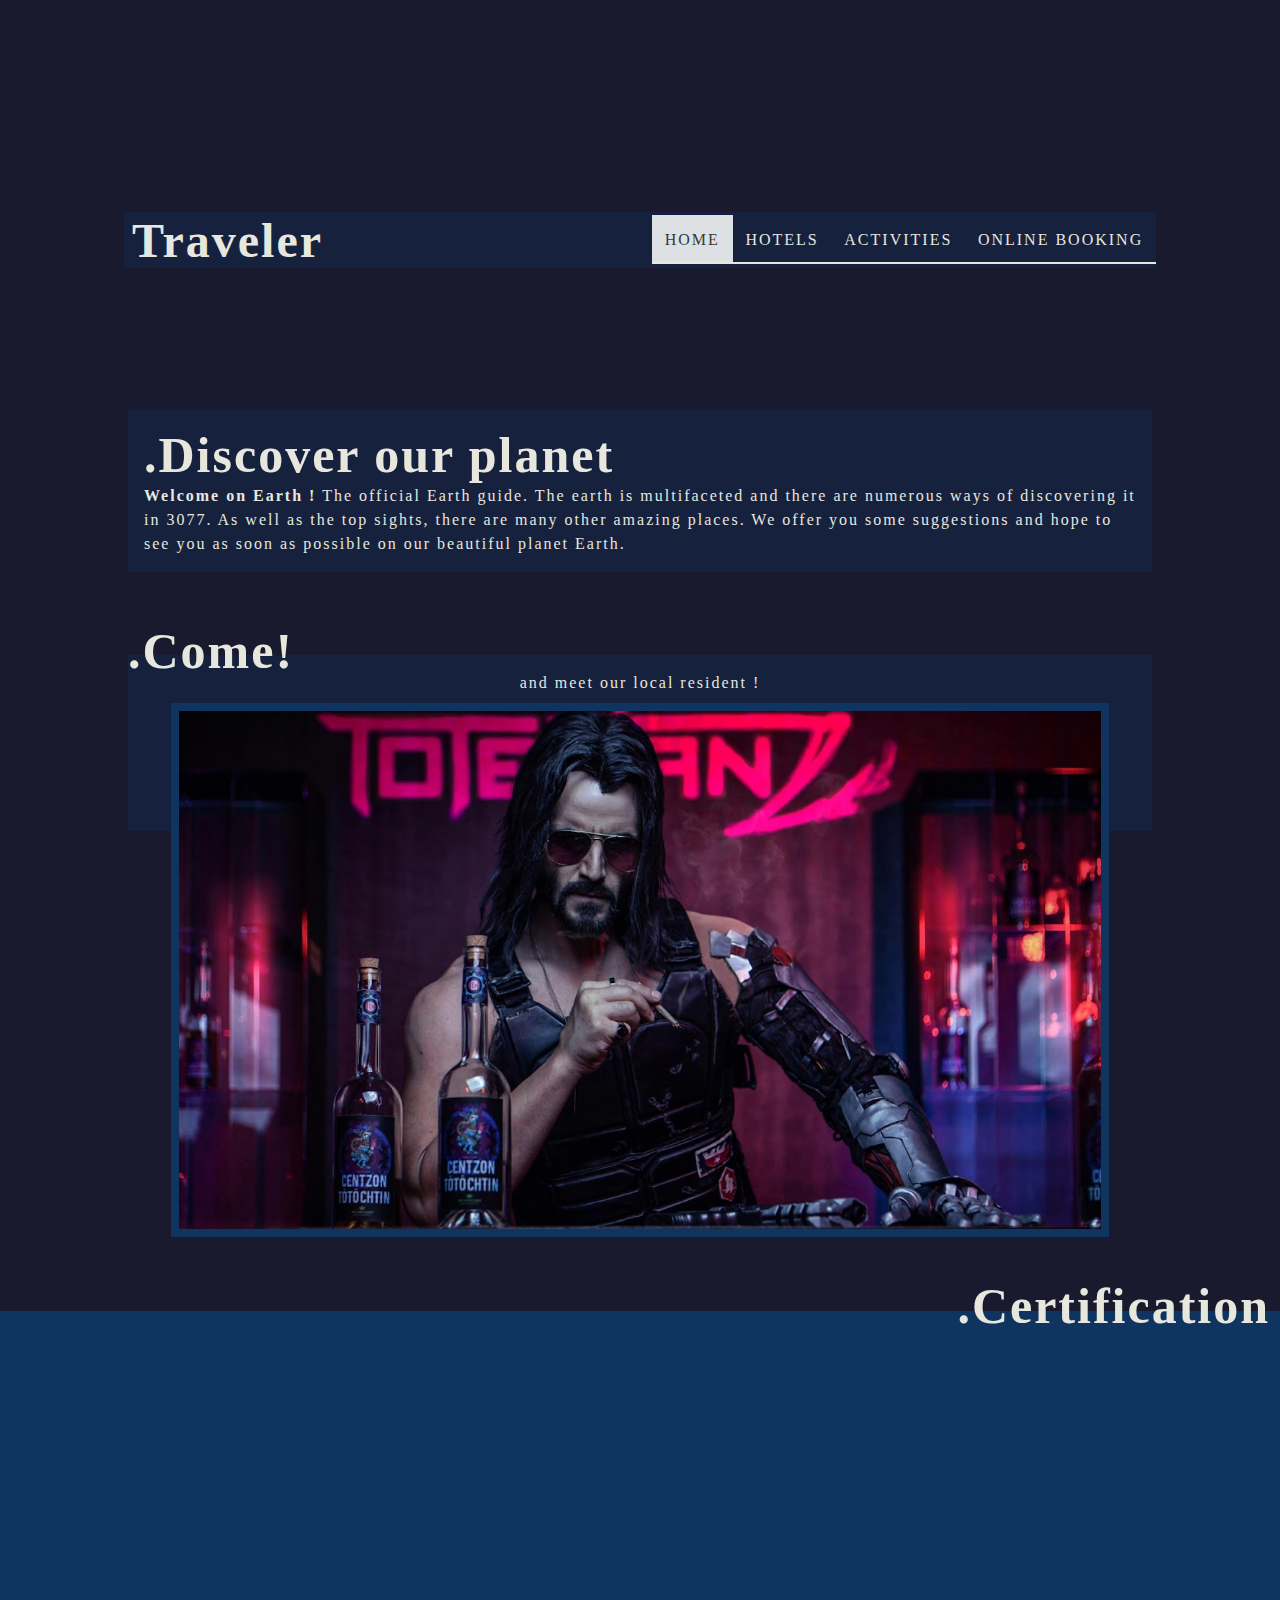
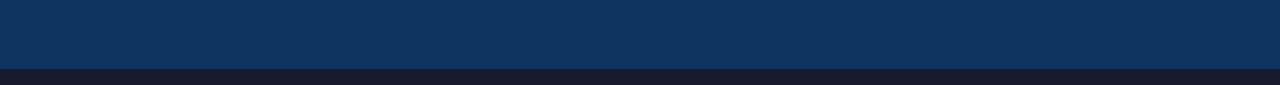
==== commit 89a90972: "Finished project" ====
--- a/index.html
+++ b/index.html
@@ -25,9 +25,9 @@
         <div class="discover">
             <div class="discover-in">
                 <h2>.Discover our planet</h2>
-               <p><b>Welcome on Earth !</b> Lorem ipsum dolor sit amet, consectetur adipiscing elit, sed do eiusmod tempor incididunt ut labore et dolore magna aliqua. 
-               Ut enim ad minim veniam, quis nostrud exercitation ullamco laboris nisi ut aliquip ex ea commodo consequat. Duis aute irure dolor in reprehenderit in 
-               voluptate velit esse cillum dolore eu fugiat nulla pariatur. </p>
+               <p><b>Welcome on Earth !</b> The official Earth guide. The earth is multifaceted and there are numerous ways of discovering it in 3077. 
+                As well as the top sights, there are many other amazing places. We offer you some suggestions and hope to see you as soon as 
+                possible on our beautiful planet Earth.</p>
             </div>
         </div>
 
@@ -67,7 +67,7 @@
         <div class="popDiv">
             <div class="triangle-pop"></div>
             <div class="text-inside-pp">
-                <p>Lorem ipsum dolor sit amet, consectetur adipiscing elit, sed do eiusmod tempor incididunt ut labore et dolore magna aliqua.</p>
+                <p>Discover all the exciting trips and activities on our beautiful planet Earth !</p>
             </div>
         </div>
 
@@ -102,7 +102,7 @@
         <div class="popDiv">
             <div class="triangle-pop"></div>
             <div class="text-inside-pp">
-                <p>Come and see how robot tech is put together. So advanced that they even steal our jobs.</p>
+                <p>Come and see how robot tech is put together. So advanced that they even steal our jobs. </p>
             </div>
         </div>
 
@@ -120,7 +120,7 @@
         <div class="popDiv">
             <div class="triangle-pop"></div>
             <div class="text-inside-pp">
-                <p>Lorem ipsum dolor sit amet, consectetur adipiscing elit, sed do eiusmod tempor incididunt ut labore et dolore magna aliqua.</p>
+                <p>Discover our many films and our first experiences on dimensional portals</p>
             </div>
         </div>
 
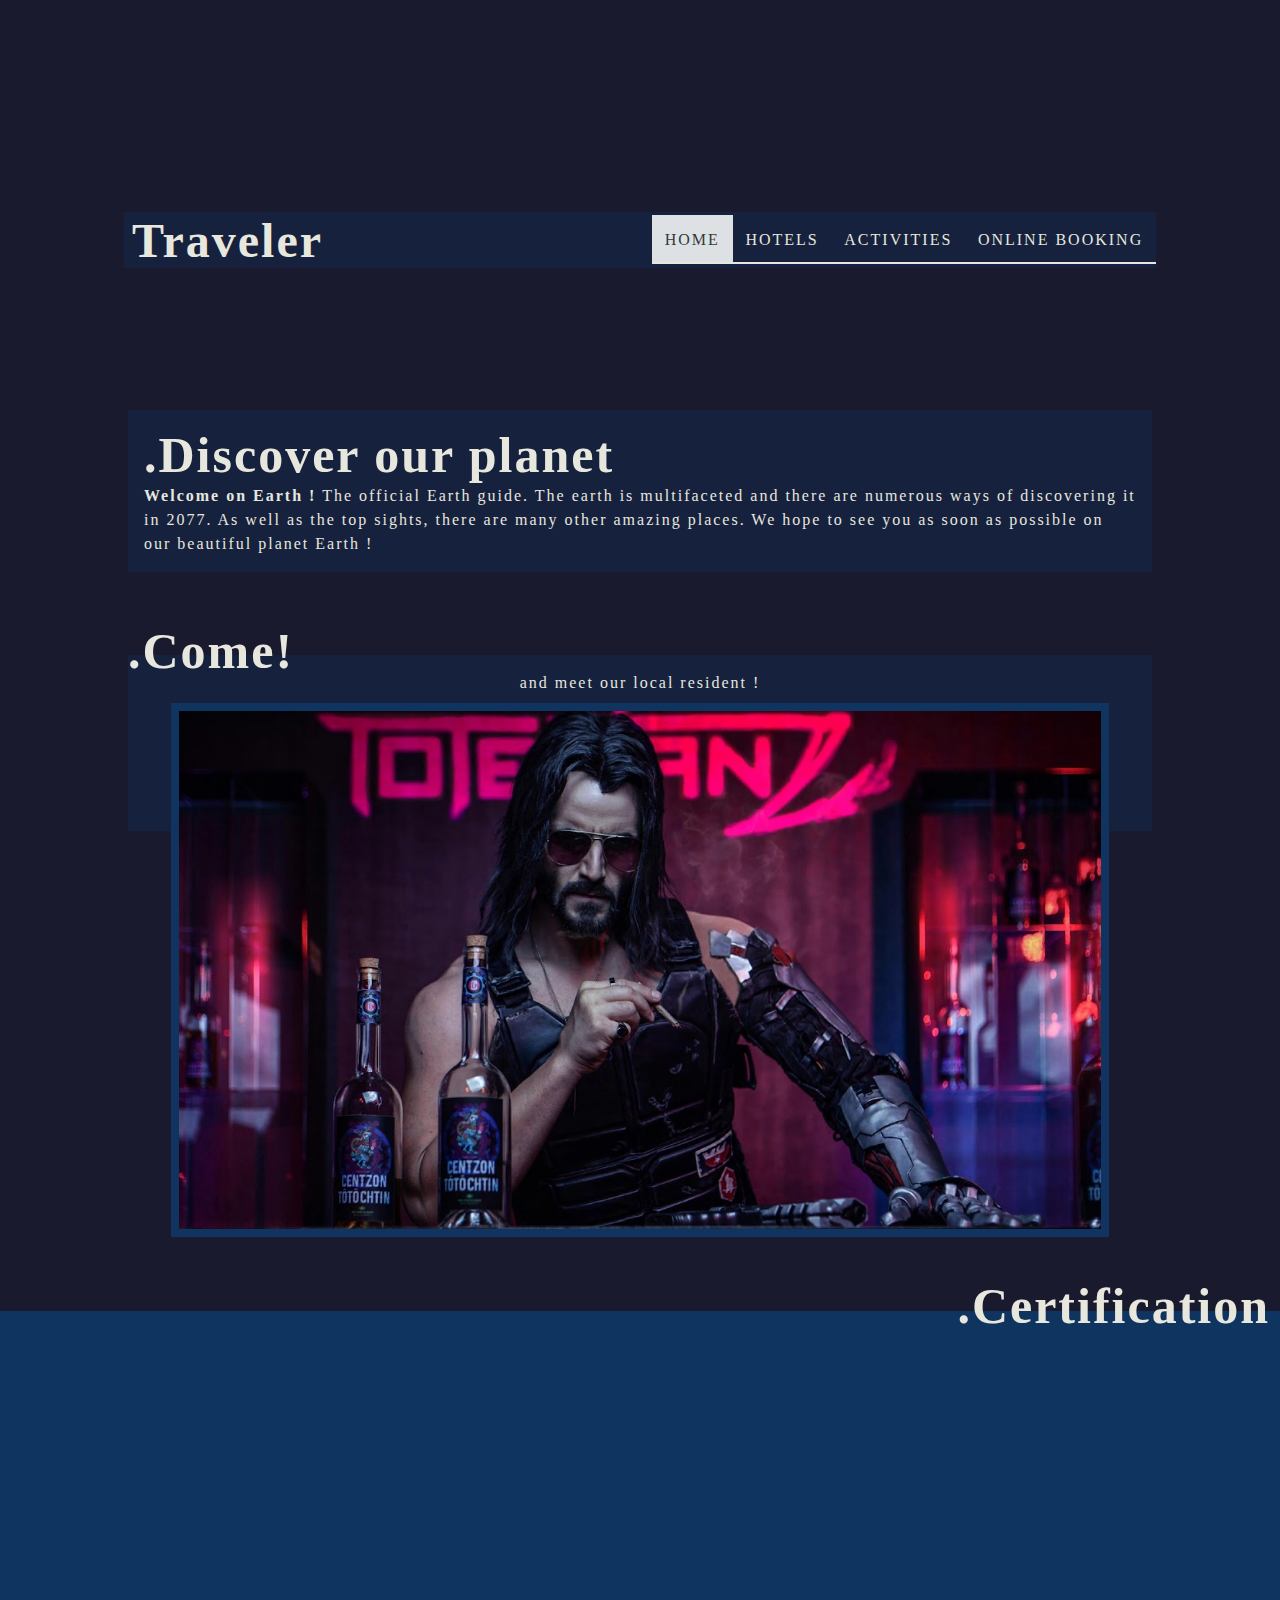
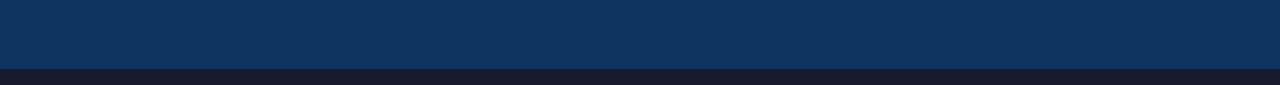
==== commit 59e83484: "Last modification, everything seems good" ====
--- a/index.html
+++ b/index.html
@@ -25,9 +25,8 @@
         <div class="discover">
             <div class="discover-in">
                 <h2>.Discover our planet</h2>
-               <p><b>Welcome on Earth !</b> The official Earth guide. The earth is multifaceted and there are numerous ways of discovering it in 3077. 
-                As well as the top sights, there are many other amazing places. We offer you some suggestions and hope to see you as soon as 
-                possible on our beautiful planet Earth.</p>
+               <p><b>Welcome on Earth !</b> The official Earth guide. The earth is multifaceted and there are numerous ways of discovering it in 2077. 
+                As well as the top sights, there are many other amazing places. We hope to see you as soon as possible on our beautiful planet Earth !</p>
             </div>
         </div>
 
@@ -91,7 +90,7 @@
 
         <div class="card-certif appa ">
             <div class="rond-certif">
-                <img src="./src/images/sejong-the-great.png">
+                <img src="./src/images/robot.png">
             </div>
             <div class="button-text-certif">
                 <p>Robot</p>
--- a/src/style.css
+++ b/src/style.css
@@ -36,7 +36,6 @@
     display: flex;
     justify-content: center;
     align-items: center;
-   
 }
 
 nav {
@@ -49,8 +48,6 @@
     z-index: 10000;
     width: 80%;
     padding-left: 00.5em;
-    
-    
 }
 
 li {
@@ -77,7 +74,6 @@
     padding: 1em 0.8em;
     transition: all 0.2s;
     transition-delay: 0.2s;
-    
 }
 
 .nav-container .nav-items::before {
@@ -103,7 +99,7 @@
 }
 
 
-/* HOME ---------------------------------------------------------------------------------------------------------------------- */
+/* HOME */
 
 .banner-home { 
     background-image: url("./images/background-Home.png");
@@ -120,10 +116,9 @@
     font-size: 3em;
 }
 
-main{
+main {
     display:flex;
     flex-direction: column;
-    /* align-items: center; */
     margin: -70px 10% 0 10% ;
     background-color: var(--main-color);
     z-index: 800;    
@@ -445,7 +440,6 @@
     height: 31px; 
     margin-left: 5%;
     margin-bottom: 10%;
-
 }
 
 .civility {
@@ -497,14 +491,14 @@
     margin-top: 3%;
     margin-bottom: 5%;
     background-color: var(--blue-color);
-    color: white;
+    color: var(--pearl-color);
     border-radius: 10px;
     cursor: pointer;
     font-size:20pt;
     border: solid 2px var(--blue-color);
     padding: 0.3em;
     background-color: var(--second-color);
-    color: white;
+    color: var(--pearl-color);
     outline: none;
 }
 
@@ -515,7 +509,7 @@
 }
 
 
-/*  BURGER CSS ---------------------------------------------------------------------------------------------------------------------- */
+/* BURGER CSS */
 
 .wrapper {       
     cursor: pointer;    
@@ -525,7 +519,6 @@
    position: absolute;
    left: 0.4em;
 }
-
 
 #bar1,
 #bar2,
@@ -631,7 +624,7 @@
     }
 }
 
-/* ACTIVITIES */
+/* ACTIVITIES & HOTELS */
 
 .intro-content {
     width: 95%;
@@ -657,7 +650,6 @@
 .global-container-content {
     display: flex;
     justify-content: space-around;
-    /* width: 95%; */
     height: 100%;
 }
 
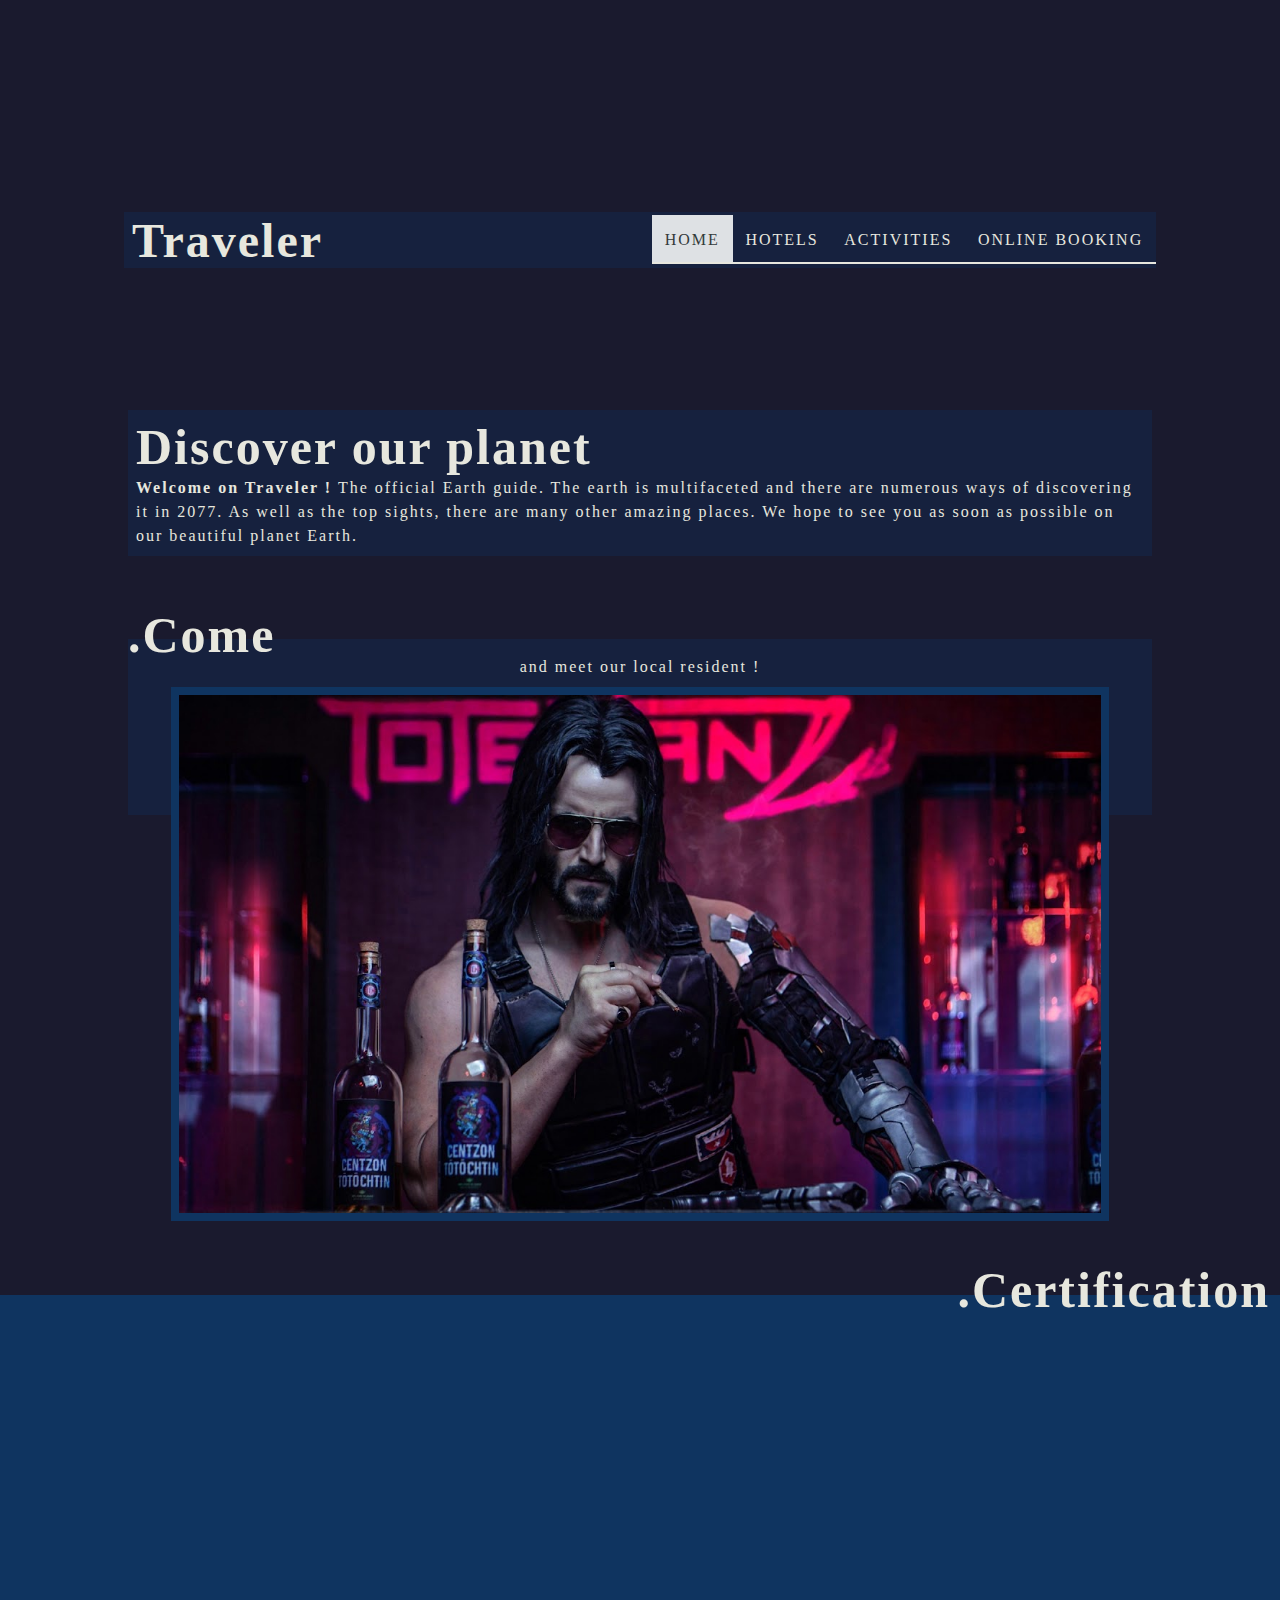
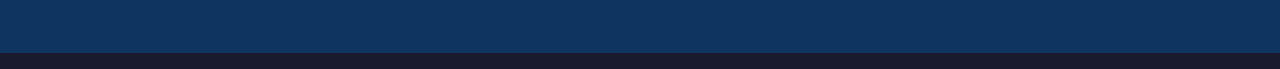
==== commit afa75966: "Fixing some problems on Activities & Hotels img" ====
--- a/index.html
+++ b/index.html
@@ -24,14 +24,14 @@
     <main>
         <div class="discover">
             <div class="discover-in">
-                <h2>.Discover our planet</h2>
-               <p><b>Welcome on Earth !</b> The official Earth guide. The earth is multifaceted and there are numerous ways of discovering it in 2077. 
-                As well as the top sights, there are many other amazing places. We hope to see you as soon as possible on our beautiful planet Earth !</p>
+                <h2>Discover our planet</h2>
+               <p><b>Welcome on Traveler !</b> The official Earth guide. The earth is multifaceted and there are numerous ways of discovering it in 2077. 
+                As well as the top sights, there are many other amazing places. We hope to see you as soon as possible on our beautiful planet Earth.</p>
             </div>
         </div>
 
 
-        <h2 class="come">.Come!</h2>
+        <h2 class="come">.Come</h2>
         <div class="robot-text">
             <p> and meet our local resident !</p>
         </div>
@@ -58,7 +58,7 @@
                 <img src="/src/images/planet-earth.png">
             </div>
             <div class="button-text-certif">
-                <p>Lorem ipsum</p>
+                <p>Earth</p>
                 <button class="popBtn">Read More</button>
             </div>
         </div>
@@ -66,7 +66,7 @@
         <div class="popDiv">
             <div class="triangle-pop"></div>
             <div class="text-inside-pp">
-                <p>Discover all the exciting trips and activities on our beautiful planet Earth !</p>
+                <p>Discover all the exciting trips and activities on our beautiful planet Earth.</p>
             </div>
         </div>
 
@@ -76,7 +76,7 @@
                 <img src="./src/images/rsz_nuclear.png">
             </div>
             <div class="button-text-certif">
-                <p>Nuclear</p>
+                <p>Nuclear factories</p>
                 <button class="popBtn">Read More</button>
             </div>
         </div>
@@ -84,7 +84,7 @@
         <div class="popDiv">
             <div class="triangle-pop"></div>
             <div class="text-inside-pp">
-                <p>Nuclear factories are awesome. Our guides will take you to Hiroshima, Tchernobyl and many more.</p>
+                <p>Nuclear factories are awesome. Our guides will take you to Hiroshima and Tchernobyl.</p>
             </div>
         </div>
 
@@ -93,7 +93,7 @@
                 <img src="./src/images/robot.png">
             </div>
             <div class="button-text-certif">
-                <p>Robot</p>
+                <p>Robots</p>
                 <button class="popBtn">Read More</button>
             </div>
         </div>
@@ -101,7 +101,7 @@
         <div class="popDiv">
             <div class="triangle-pop"></div>
             <div class="text-inside-pp">
-                <p>Come and see how robot tech is put together. So advanced that they even steal our jobs. </p>
+                <p>Come and see how robot tech is put together. So advanced that they steal our jobs.</p>
             </div>
         </div>
 
@@ -111,7 +111,7 @@
                 <img src="./src/images/space.png">
             </div>
             <div class="button-text-certif">
-                <p>Lorem ipsum</p>
+                <p>Cultures</p>
                 <button class="popBtn">Read More</button>
             </div>
         </div>
@@ -119,7 +119,7 @@
         <div class="popDiv">
             <div class="triangle-pop"></div>
             <div class="text-inside-pp">
-                <p>Discover our many films and our first experiences on dimensional portals</p>
+                <p>Discover our cultures and our first experiences on dimensional portals.</p>
             </div>
         </div>
 
--- a/src/style.css
+++ b/src/style.css
@@ -132,7 +132,7 @@
 
 .discover-in {
     background-color: var(--second-color);    
-    padding: 1em;     
+    padding: 0.5em;     
     position: relative;    
     grid-column: 1/3;
     grid-row: 1/2;
@@ -633,7 +633,7 @@
 
 .title-content{
     margin-top:0;
-    width: 95%;
+    width: 100%;
 }
 
 .title-content h2 {
@@ -651,6 +651,7 @@
     display: flex;
     justify-content: space-around;
     height: 100%;
+    /* width: 95%; */
 }
 
 .container-content {
@@ -661,8 +662,7 @@
 }
 
 .container-content img {
-    max-width: 100%;
-    max-height: 250px;
+    width: 100%;
 }
 
 .container-content p, .container-content h3 {
@@ -684,6 +684,10 @@
 
     nav {
         display: none;
+    }
+
+    .certification {
+        margin-bottom: 10em;
     }
 }
 
